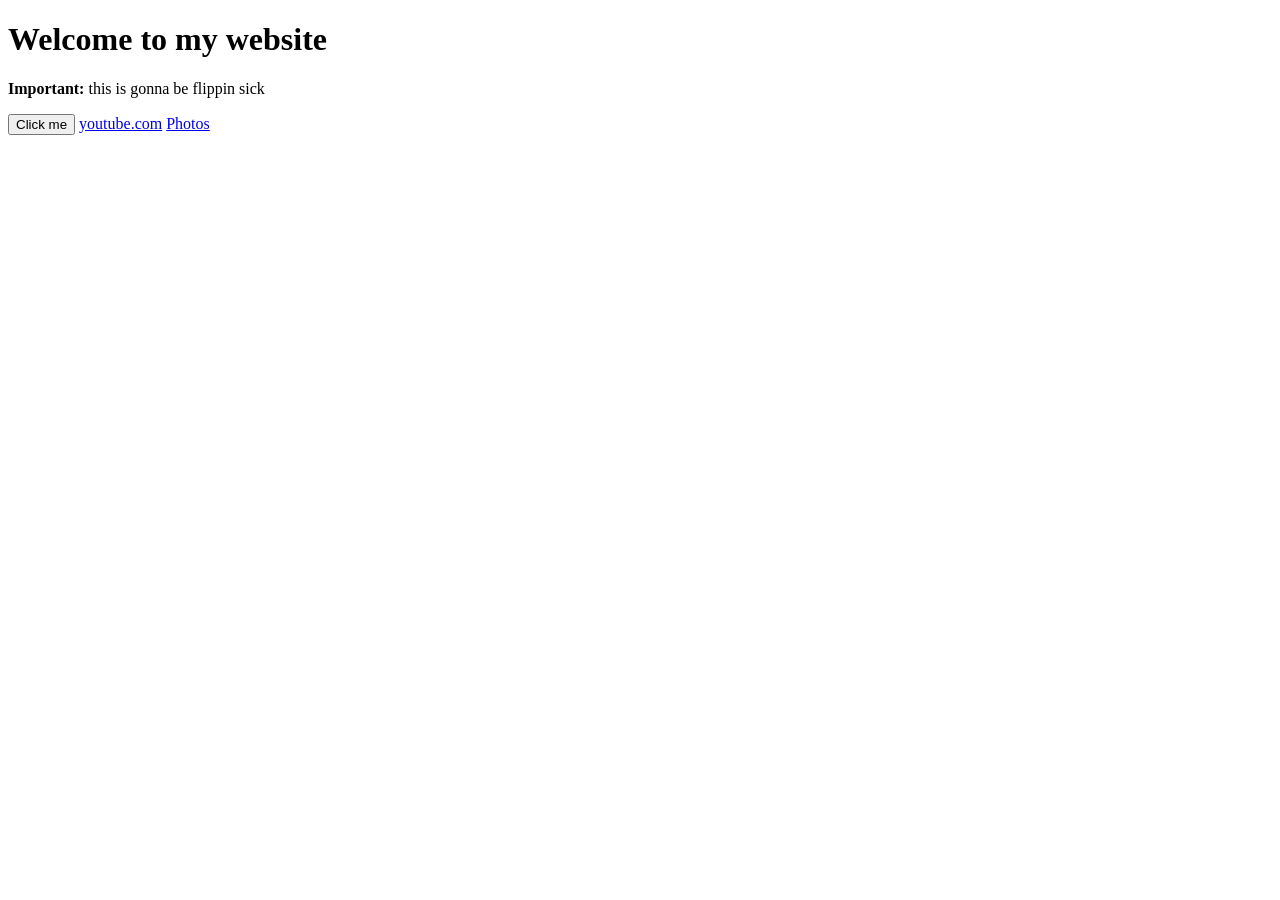
==== index.html @ 9ba207fb "initial website base" ====
<!DOCTYPE html>
<html lang="en">
<head>
    <meta charset="UTF-8">
    <meta name="viewport" content="width=device-width, initial-scale=1.0">
    <title>Adam's cool website</title>
</head>
<body>
    <h1>Welcome to my website</h1>
    <p><strong>Important:</strong> this is gonna be flippin sick</p>
    <div>
        <button>Click me</button>
        <a href="https://www.youtube.com" target="_blank" rel="noopener noreferrer">youtube.com</a>
        <a href="./Pages/photos.html">Photos</a>
    </div>
</body>
</html>
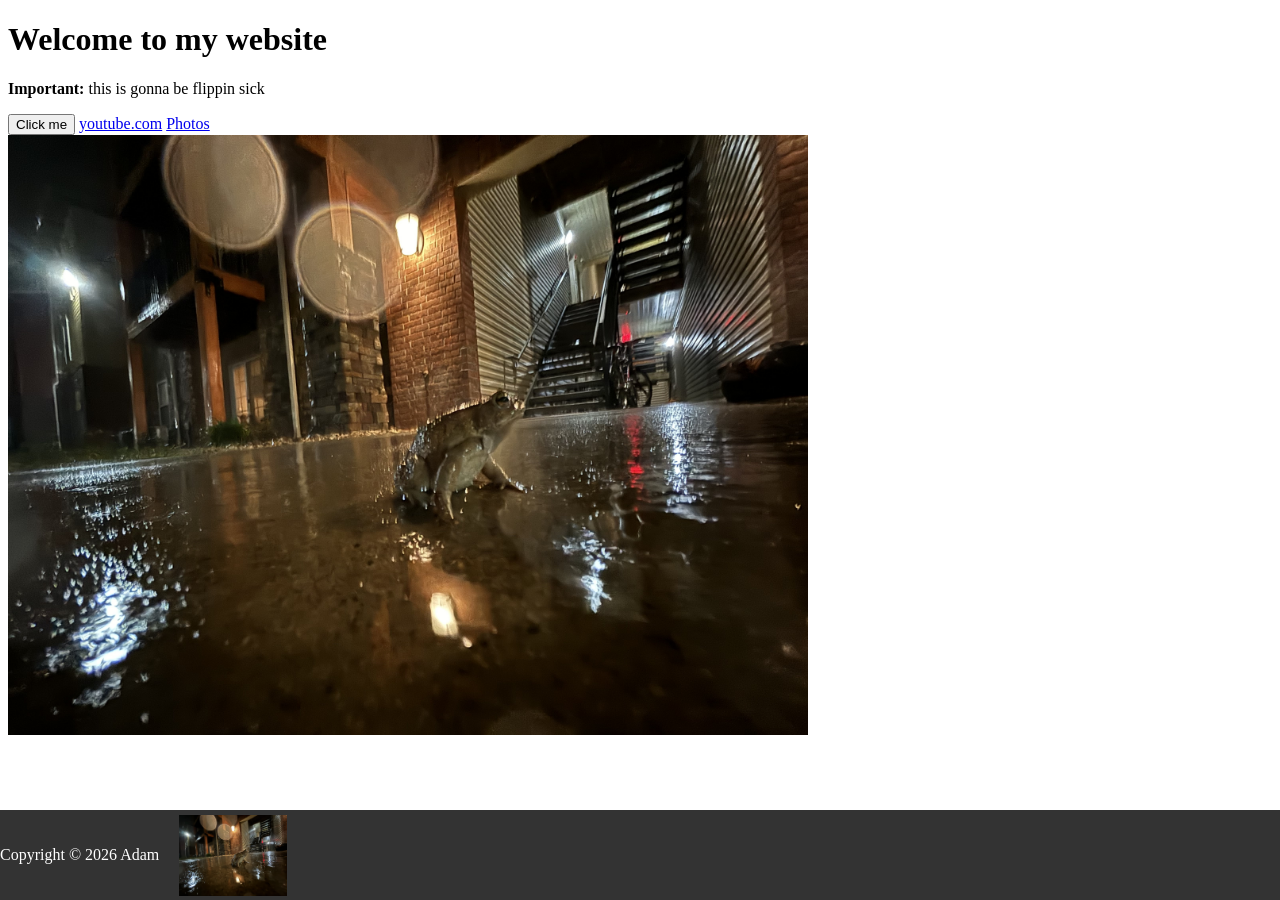
==== commit 878808a6: "added footer that works" ====
--- a/index.html
+++ b/index.html
@@ -4,6 +4,7 @@
     <meta charset="UTF-8">
     <meta name="viewport" content="width=device-width, initial-scale=1.0">
     <title>Adam's cool website</title>
+    <link rel="stylesheet" href="./main.css">
 </head>
 <body>
     <h1>Welcome to my website</h1>
@@ -13,5 +14,12 @@
         <a href="https://www.youtube.com" target="_blank" rel="noopener noreferrer">youtube.com</a>
         <a href="./Pages/photos.html">Photos</a>
     </div>
+    <div>
+        <img src="./Assets/Images/frog.jpg" alt="A frog" width="800">
+    </div>
+    <footer class="main-footer">
+    <p>Copyright &copy; 2026 Adam</p>
+    <img src="./Assets/Images/frog.jpg" alt="A frog" height="90%">
+    </footer>
 </body>
 </html>
--- a/main.css
+++ b/main.css
@@ -0,0 +1,14 @@
+.main-footer {
+    position: fixed;
+      left: 0;
+      bottom: 0;
+      width: 100%;
+      height: 10%;
+      background-color: #333;
+      color: #fff;
+      display: flex;
+      align-items: center;
+      justify-content: flex-start; /* or center / space-between */
+      gap: 20px;
+      z-index: 1000;
+}
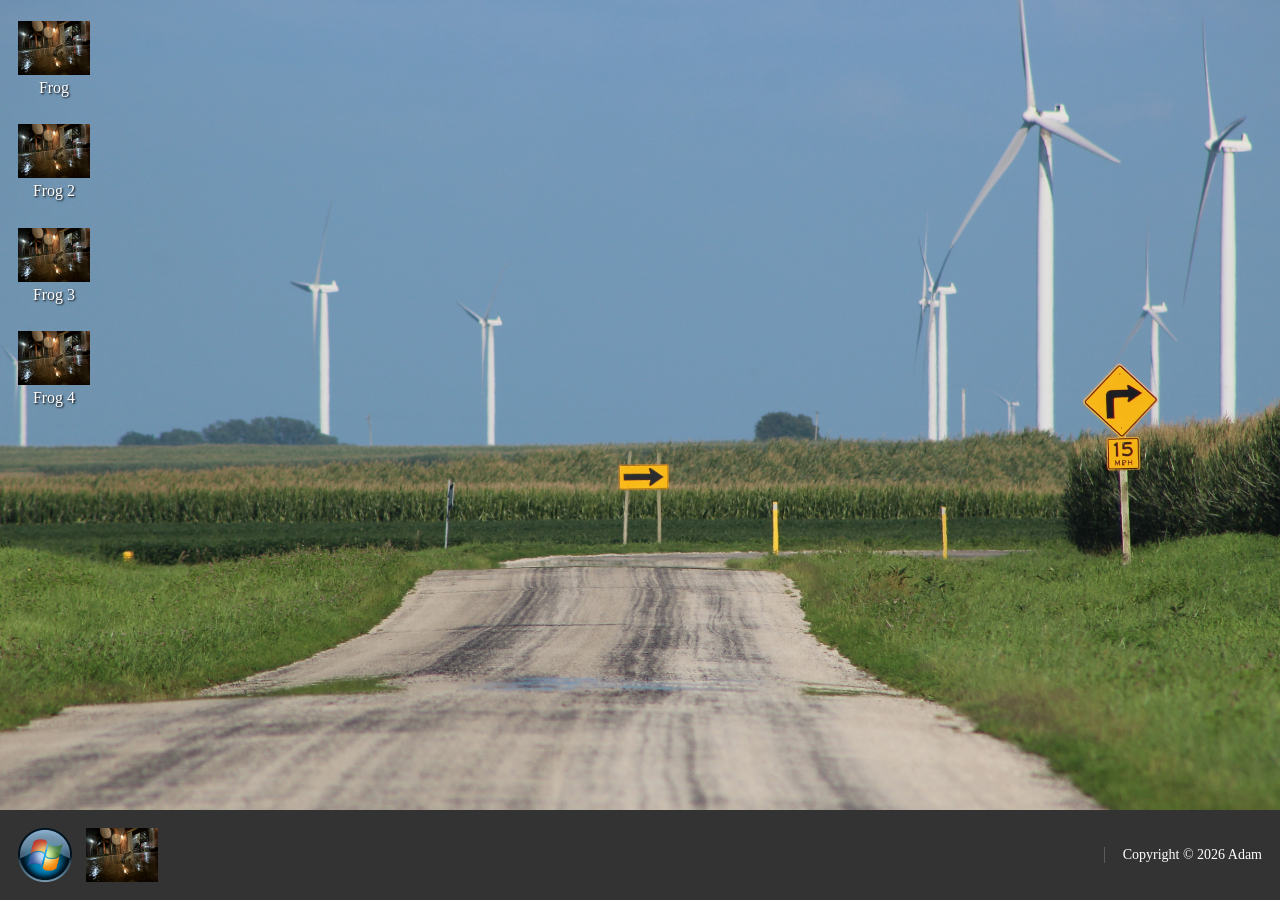
==== commit 0246c091: "desktop design prototype" ====
--- a/index.html
+++ b/index.html
@@ -6,20 +6,32 @@
     <title>Adam's cool website</title>
     <link rel="stylesheet" href="./main.css">
 </head>
-<body>
-    <h1>Welcome to my website</h1>
-    <p><strong>Important:</strong> this is gonna be flippin sick</p>
-    <div>
-        <button>Click me</button>
-        <a href="https://www.youtube.com" target="_blank" rel="noopener noreferrer">youtube.com</a>
-        <a href="./Pages/photos.html">Photos</a>
+<body class="main-background">
+    <div class="desktop-icons">
+        <a class="icon" href="page1.html">
+            <img src="./Assets/Images/frog.jpg" alt="A frog">
+            <span>Frog</span>
+        </a>
+        <a class="icon" href="page2.html">
+            <img src="./Assets/Images/frog.jpg" alt="A frog">
+            <span>Frog 2</span>
+        </a>
+        <a class="icon" href="page3.html">
+            <img src="./Assets/Images/frog.jpg" alt="A frog">
+            <span>Frog 3</span>
+        </a>
+        <a class="icon" href="page4.html">
+            <img src="./Assets/Images/frog.jpg" alt="A frog">
+            <span>Frog 4</span>
+        </a>
     </div>
-    <div>
-        <img src="./Assets/Images/frog.jpg" alt="A frog" width="800">
+
+    <footer class="main-footer">
+    <div class="taskbar-icons">
+        <img src="./Assets/Images/home.png" alt="Home">
+        <img src="./Assets/Images/frog.jpg" alt="A frog">
     </div>
-    <footer class="main-footer">
-    <p>Copyright &copy; 2026 Adam</p>
-    <img src="./Assets/Images/frog.jpg" alt="A frog" height="90%">
-    </footer>
+    <p class="copyright">Copyright &copy; 2026 Adam</p>
+</footer>
 </body>
 </html>
--- a/main.css
+++ b/main.css
@@ -1,14 +1,96 @@
+* {
+  box-sizing: border-box;
+}
+
+html, body {
+  margin: 0;
+  height: 100dvh;
+  overflow: hidden; /* no scrollbar, ever */
+}
+
+body.main-background {
+  background-image: url('./Assets/Images/background.JPG');
+  background-color: #000;
+  background-position: center center;
+  background-repeat: no-repeat;
+  background-size: cover;
+}
+
+.desktop-icons {
+  display: flex;
+  flex-direction: column;
+  flex-wrap: wrap;
+  align-content: flex-start;
+  height: calc(100dvh - 10% - 4dvh);
+  padding: clamp(1dvh, 1.5vmin, 3dvh);
+  gap: clamp(0.5dvh, 2.5vmin, 3dvh);
+
+  overflow-x: auto;
+  overflow-y: hidden;
+}
+
+.icon {
+  display: flex;
+  flex-direction: column;
+  align-items: center;
+  width: clamp(70px, 9vmin, 130px);
+  height: clamp(70px, 9vmin, 130px);
+  text-decoration: none;
+  color: #fff;
+  text-align: center;
+  padding: clamp(0.3dvh, 0.8vmin, 1dvh);
+}
+
+.icon img {
+  width: clamp(40px, 8vmin, 80px);
+  height: clamp(40px, 8vmin, 80px);
+  object-fit: contain;
+}
+
+.icon span {
+  margin-top: 4px;
+  font-size: clamp(10px, 2vmin, 16px);
+  text-shadow: 1px 1px 2px black;
+}
+
 .main-footer {
-    position: fixed;
-      left: 0;
-      bottom: 0;
-      width: 100%;
-      height: 10%;
-      background-color: #333;
-      color: #fff;
-      display: flex;
-      align-items: center;
-      justify-content: flex-start; /* or center / space-between */
-      gap: 20px;
-      z-index: 1000;
+  position: fixed;
+  left: 0;
+  bottom: 0;
+  width: 100%;
+  height: 10%;
+  background-color: #333;
+  color: #fff;
+  display: flex;
+  align-items: center;
+  padding: clamp(0.5dvh, 1.5vmin, 1.5dvh) clamp(1dvh, 2vmin, 2dvh);
+  gap: clamp(1dvh, 2vmin, 2dvh);
+  box-sizing: border-box;
+  z-index: 1000;
+}
+
+.taskbar-icons {
+  display: flex;
+  align-items: center;
+  gap: clamp(0.8dvh, 1.5vmin, 2dvh);
+  height: 100%;
+  flex: 1;              /* takes up remaining space, pushes copyright right */
+  min-width: 0;         /* required so flex-item can shrink and actually scroll */
+  overflow-x: auto;
+  overflow-y: hidden;
+}
+
+.taskbar-icons img {
+  height: clamp(32px, 6vmin, 80px);
+  width: auto;
+  object-fit: contain;
+  flex-shrink: 0;       /* keeps icons from being squashed as they scroll */
+}
+
+.copyright {
+  flex-shrink: 0;       /* never shrinks or scrolls out */
+  font-size: clamp(11px, 1.6vmin, 14px);
+  color: #fff;
+  padding-left: clamp(1dvh, 2vmin, 2dvh);
+  border-left: 1px solid rgba(255, 255, 255, 0.2); /* subtle divider, optional */
 }
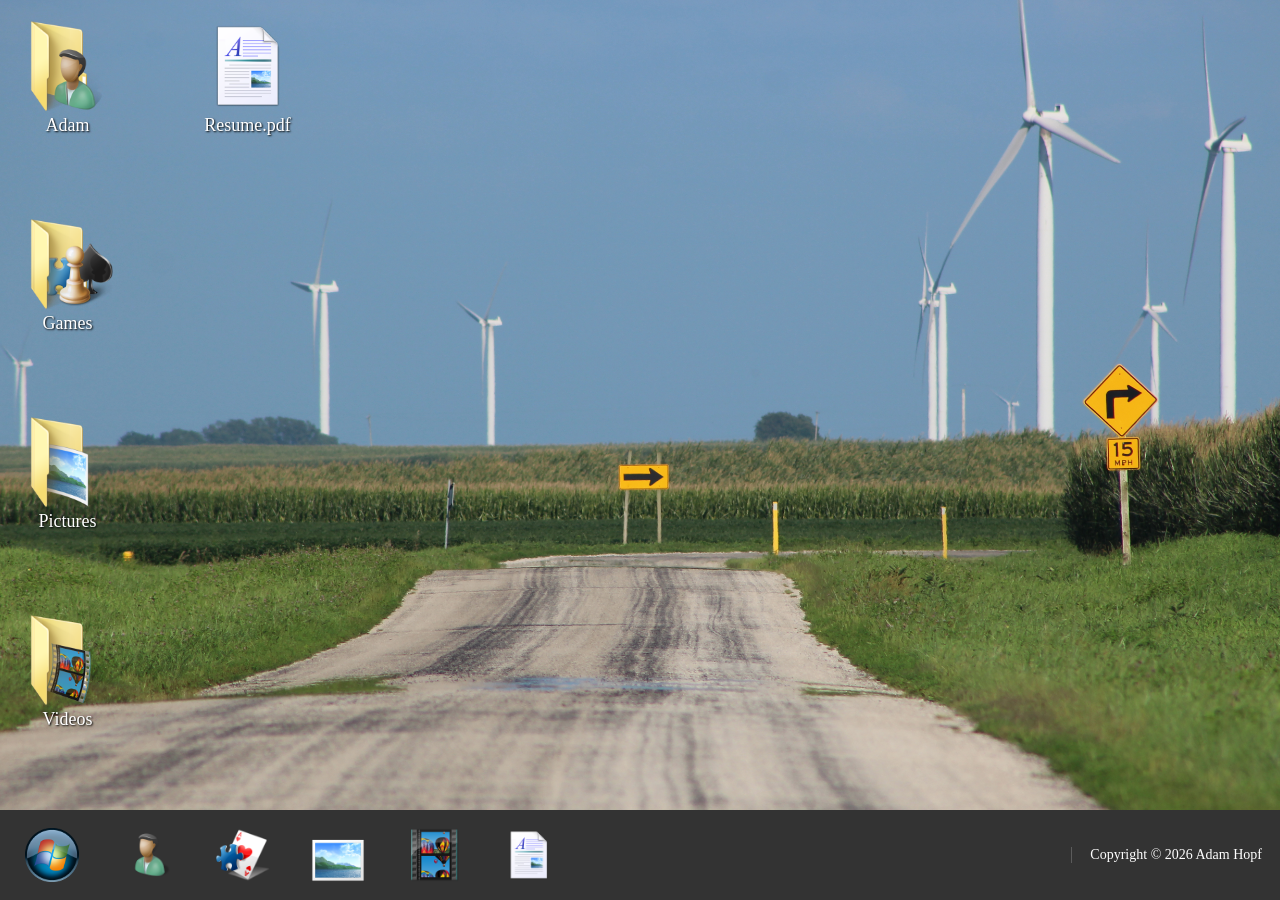
==== commit 99f65175: "added icons and page links" ====
--- a/index.html
+++ b/index.html
@@ -8,30 +8,50 @@
 </head>
 <body class="main-background">
     <div class="desktop-icons">
-        <a class="icon" href="page1.html">
-            <img src="./Assets/Images/frog.jpg" alt="A frog">
-            <span>Frog</span>
+        <a class="icon" href="pages/adamhopf.html">
+            <img src="./Assets/Images/user-11.png" alt="Adam">
+            <span>Adam</span>
         </a>
-        <a class="icon" href="page2.html">
-            <img src="./Assets/Images/frog.jpg" alt="A frog">
-            <span>Frog 2</span>
+        <a class="icon" href="pages/games.html">
+            <img src="./Assets/Images/games-11.png" alt="Games">
+            <span>Games</span>
         </a>
-        <a class="icon" href="page3.html">
-            <img src="./Assets/Images/frog.jpg" alt="A frog">
-            <span>Frog 3</span>
+        <a class="icon" href="pages/pictures.html">
+            <img src="./Assets/Images/picture-9.png" alt="Pictures">
+            <span>Pictures</span>
         </a>
-        <a class="icon" href="page4.html">
-            <img src="./Assets/Images/frog.jpg" alt="A frog">
-            <span>Frog 4</span>
+        <a class="icon" href="pages/videos.html">
+            <img src="./Assets/Images/video-9.png" alt="Videos">
+            <span>Videos</span>
+        </a>
+        <a class="icon" href="pages/resume.html">
+            <img src="./Assets/Images/resume.png" alt="Resume">
+            <span>Resume.pdf</span>
         </a>
     </div>
 
     <footer class="main-footer">
-    <div class="taskbar-icons">
-        <img src="./Assets/Images/home.png" alt="Home">
-        <img src="./Assets/Images/frog.jpg" alt="A frog">
-    </div>
-    <p class="copyright">Copyright &copy; 2026 Adam</p>
-</footer>
+        <div class="taskbar-group">
+            <a class="taskbar-icon" href="index.html">
+                <img src="./Assets/Images/home.png" alt="Home">
+            </a>
+            <a class="taskbar-icon" href="pages/adamhopf.html">
+                <img src="./Assets/Images/user-icon.png" alt="Adam">
+            </a>
+            <a class="taskbar-icon" href="pages/games.html">
+                <img src="./Assets/Images/games-icon.png" alt="Games">
+            </a>
+            <a class="taskbar-icon" href="pages/pictures.html">
+                <img src="./Assets/Images/pictures-icon.png" alt="Pictures">
+            </a>
+            <a class="taskbar-icon" href="pages/videos.html">
+                <img src="./Assets/Images/video-icon.png" alt="Videos">
+            </a>
+            <a class="taskbar-icon" href="pages/resume.html">
+                <img src="./Assets/Images/resume.png" alt="Resume">
+            </a>
+        </div>
+    <p class="copyright">Copyright &copy; 2026 Adam Hopf</p>
+    </footer>
 </body>
 </html>
--- a/main.css
+++ b/main.css
@@ -23,7 +23,7 @@
   align-content: flex-start;
   height: calc(100dvh - 10% - 4dvh);
   padding: clamp(1dvh, 1.5vmin, 3dvh);
-  gap: clamp(0.5dvh, 2.5vmin, 3dvh);
+  gap: clamp(0.5dvh, 8vmin, 10dvh);
 
   overflow-x: auto;
   overflow-y: hidden;
@@ -33,23 +33,27 @@
   display: flex;
   flex-direction: column;
   align-items: center;
-  width: clamp(70px, 9vmin, 130px);
-  height: clamp(70px, 9vmin, 130px);
+  width: clamp(80px, 12vmin, 180px);
+  height: clamp(100px, 14vmin, 180px);
   text-decoration: none;
   color: #fff;
   text-align: center;
   padding: clamp(0.3dvh, 0.8vmin, 1dvh);
 }
 
+.icon:hover {
+  background-color: rgba(255, 255, 255, 0.2);
+}
+
 .icon img {
-  width: clamp(40px, 8vmin, 80px);
-  height: clamp(40px, 8vmin, 80px);
+  width: clamp(40px, 10vmin, 160px);
+  height: clamp(40px, 10vmin, 160px);
   object-fit: contain;
 }
 
 .icon span {
   margin-top: 4px;
-  font-size: clamp(10px, 2vmin, 16px);
+  font-size: clamp(10px, 2vmin, 32px);
   text-shadow: 1px 1px 2px black;
 }
 
@@ -69,10 +73,10 @@
   z-index: 1000;
 }
 
-.taskbar-icons {
+.taskbar-group {
   display: flex;
   align-items: center;
-  gap: clamp(0.8dvh, 1.5vmin, 2dvh);
+  gap: clamp(0.8dvh, 3vmin, 3dvh);
   height: 100%;
   flex: 1;              /* takes up remaining space, pushes copyright right */
   min-width: 0;         /* required so flex-item can shrink and actually scroll */
@@ -80,11 +84,24 @@
   overflow-y: hidden;
 }
 
-.taskbar-icons img {
+.taskbar-icon {
+  display: flex;
+  align-items: center;
+  justify-content: center;
+  height: 100%;
+  padding: 0.5dvh 0.8vmin;
+  flex-shrink: 0;
+}
+
+.taskbar-icon img {
   height: clamp(32px, 6vmin, 80px);
   width: auto;
   object-fit: contain;
   flex-shrink: 0;       /* keeps icons from being squashed as they scroll */
+}
+
+.taskbar-icon:hover {
+  background-color: rgba(255, 255, 255, 0.2);
 }
 
 .copyright {
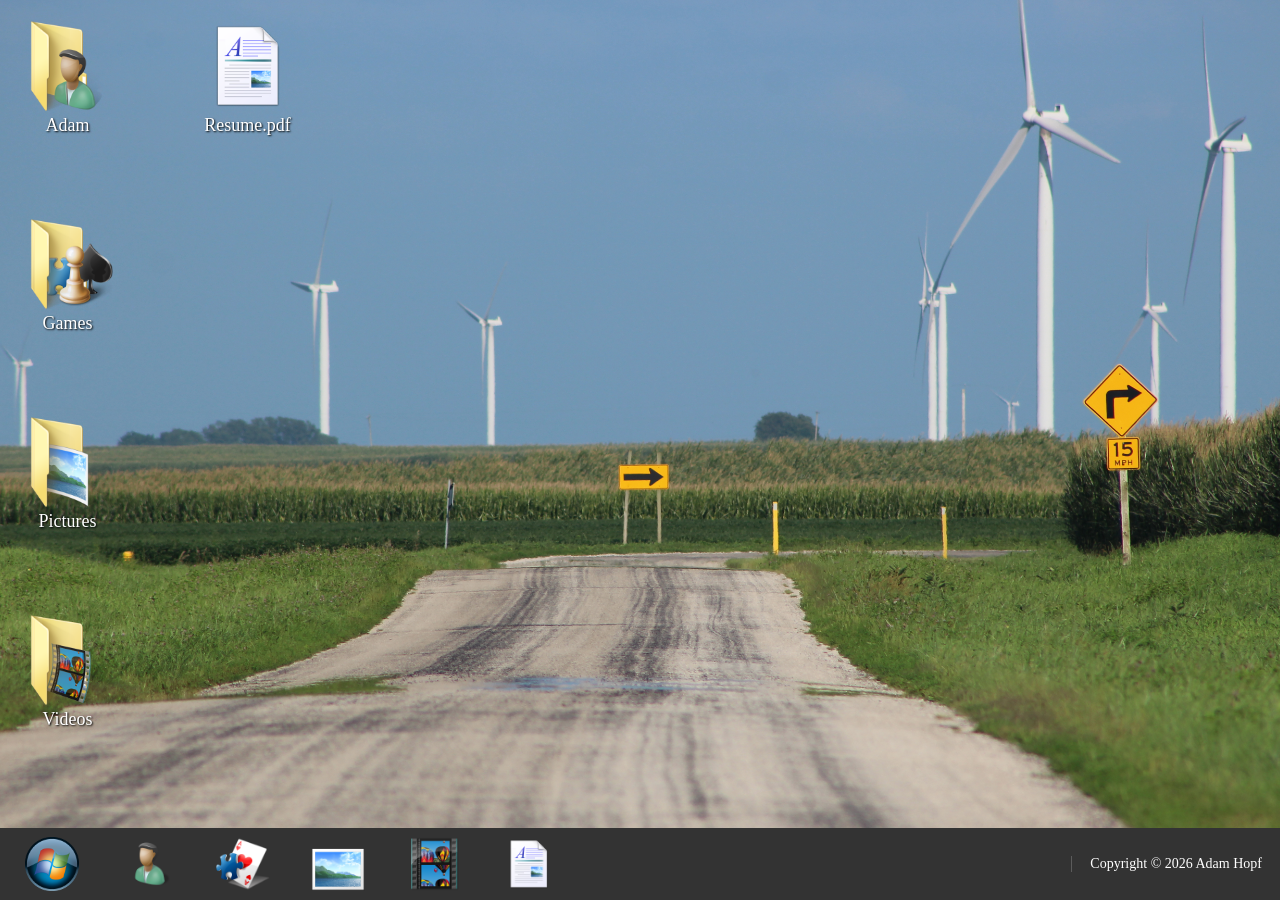
==== commit 820a9b57: "mvp for website" ====
--- a/index.html
+++ b/index.html
@@ -5,6 +5,7 @@
     <meta name="viewport" content="width=device-width, initial-scale=1.0">
     <title>Adam's cool website</title>
     <link rel="stylesheet" href="./main.css">
+    <link rel="stylesheet" href="./taskbar.css">
 </head>
 <body class="main-background">
     <div class="desktop-icons">
--- a/main.css
+++ b/main.css
@@ -1,7 +1,3 @@
-* {
-  box-sizing: border-box;
-}
-
 html, body {
   margin: 0;
   height: 100dvh;
@@ -21,7 +17,7 @@
   flex-direction: column;
   flex-wrap: wrap;
   align-content: flex-start;
-  height: calc(100dvh - 10% - 4dvh);
+  height: calc(100dvh - 8% - 4dvh);
   padding: clamp(1dvh, 1.5vmin, 3dvh);
   gap: clamp(0.5dvh, 8vmin, 10dvh);
 
@@ -55,59 +51,4 @@
   margin-top: 4px;
   font-size: clamp(10px, 2vmin, 32px);
   text-shadow: 1px 1px 2px black;
-}
-
-.main-footer {
-  position: fixed;
-  left: 0;
-  bottom: 0;
-  width: 100%;
-  height: 10%;
-  background-color: #333;
-  color: #fff;
-  display: flex;
-  align-items: center;
-  padding: clamp(0.5dvh, 1.5vmin, 1.5dvh) clamp(1dvh, 2vmin, 2dvh);
-  gap: clamp(1dvh, 2vmin, 2dvh);
-  box-sizing: border-box;
-  z-index: 1000;
-}
-
-.taskbar-group {
-  display: flex;
-  align-items: center;
-  gap: clamp(0.8dvh, 3vmin, 3dvh);
-  height: 100%;
-  flex: 1;              /* takes up remaining space, pushes copyright right */
-  min-width: 0;         /* required so flex-item can shrink and actually scroll */
-  overflow-x: auto;
-  overflow-y: hidden;
-}
-
-.taskbar-icon {
-  display: flex;
-  align-items: center;
-  justify-content: center;
-  height: 100%;
-  padding: 0.5dvh 0.8vmin;
-  flex-shrink: 0;
-}
-
-.taskbar-icon img {
-  height: clamp(32px, 6vmin, 80px);
-  width: auto;
-  object-fit: contain;
-  flex-shrink: 0;       /* keeps icons from being squashed as they scroll */
-}
-
-.taskbar-icon:hover {
-  background-color: rgba(255, 255, 255, 0.2);
-}
-
-.copyright {
-  flex-shrink: 0;       /* never shrinks or scrolls out */
-  font-size: clamp(11px, 1.6vmin, 14px);
-  color: #fff;
-  padding-left: clamp(1dvh, 2vmin, 2dvh);
-  border-left: 1px solid rgba(255, 255, 255, 0.2); /* subtle divider, optional */
 }
--- a/taskbar.css
+++ b/taskbar.css
@@ -0,0 +1,58 @@
+*{
+    box-sizing: border-box;
+}
+
+.main-footer {
+  position: fixed;
+  left: 0;
+  bottom: 0;
+  width: 100%;
+  height: 8%;
+  background-color: #333;
+  color: #fff;
+  display: flex;
+  align-items: center;
+  padding: 0 clamp(1dvh, 2vmin, 2dvh);
+  gap: clamp(1dvh, 2vmin, 2dvh);
+  box-sizing: border-box;
+  z-index: 1000;
+}
+
+.taskbar-group {
+  display: flex;
+  align-items: center;
+  gap: clamp(0.8dvh, 3vmin, 3dvh);
+  height: 100%;
+  flex: 1;              /* takes up remaining space, pushes copyright right */
+  min-width: 0;         /* required so flex-item can shrink and actually scroll */
+  overflow-x: auto;
+  overflow-y: hidden;
+}
+
+.taskbar-icon {
+  display: flex;
+  align-items: center;
+  justify-content: center;
+  height: 90%;
+  padding: 0.5dvh 0.8vmin;
+  flex-shrink: 0;
+}
+
+.taskbar-icon img {
+  height: clamp(32px, 6vmin, 80px);
+  width: auto;
+  object-fit: contain;
+  flex-shrink: 0;       /* keeps icons from being squashed as they scroll */
+}
+
+.taskbar-icon:hover {
+  background-color: rgba(255, 255, 255, 0.2);
+}
+
+.copyright {
+  flex-shrink: 0;       /* never shrinks or scrolls out */
+  font-size: clamp(11px, 1.6vmin, 14px);
+  color: #fff;
+  padding-left: clamp(1dvh, 2vmin, 2dvh);
+  border-left: 1px solid rgba(255, 255, 255, 0.2); /* subtle divider, optional */
+}
